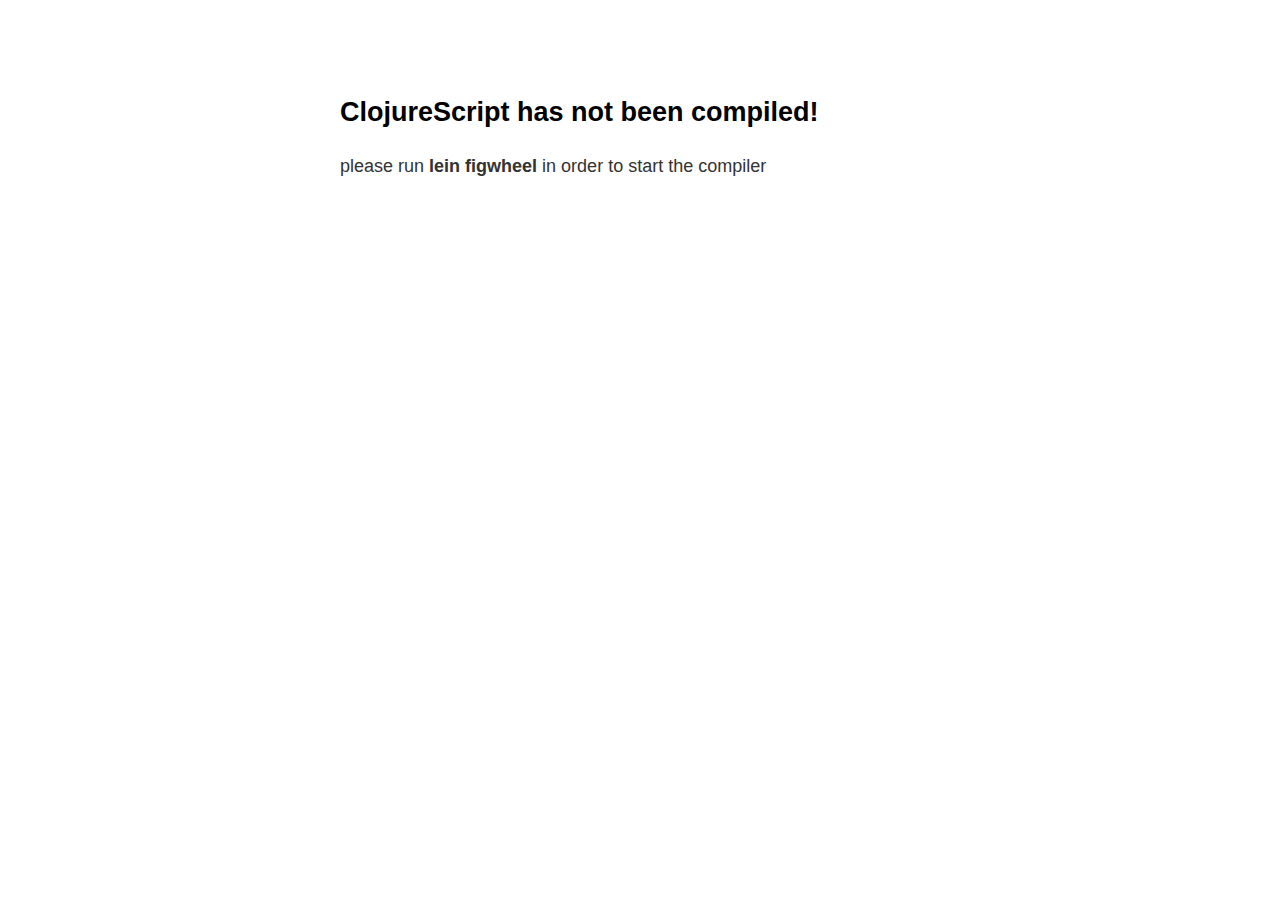
==== docs/index.html @ 3be82f99 "migrated to reagent" ====
<!DOCTYPE html>
<html>
  <head>
    <meta charset="utf-8">
    <meta content="width=device-width, initial-scale=1" name="viewport">
    <link href="css/site.css" rel="stylesheet" type="text/css">
  </head>
  <body>
    <div id="app">
      <h3>ClojureScript has not been compiled!</h3>
      <p>please run <b>lein figwheel</b> in order to start the compiler</p>
    </div>
    <script src="js/app.js" type="text/javascript"></script>
  </body>
</html>
---- docs/css/site.css ----
body {
  font-family: 'Helvetica Neue', Verdana, Helvetica, Arial, sans-serif;
  max-width: 600px;
  margin: 0 auto;
  padding-top: 72px;
  -webkit-font-smoothing: antialiased;
  font-size: 1.125em;
  color: #333;
  line-height: 1.5em;
}

h1, h2, h3 {
  color: #000;
}
h1 {
  font-size: 2.5em
}

h2 {
  font-size: 2em
}

h3 {
  font-size: 1.5em
}

a {
  text-decoration: none;
  color: #09f;
}

a:hover {
  text-decoration: underline;
}
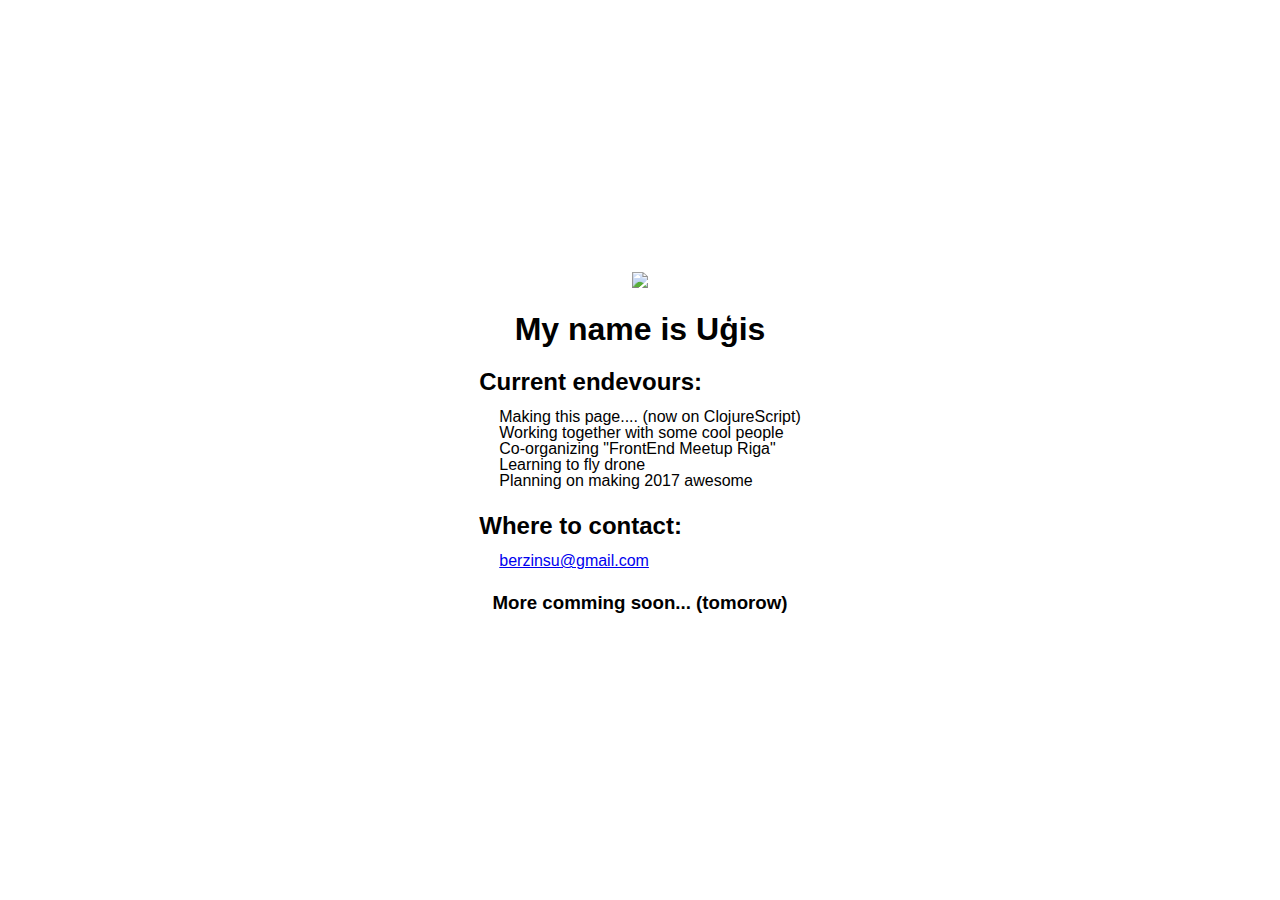
==== commit d1dba7d9: "implemented initial index.html in ClojureScrip" ====
--- a/docs/index.html
+++ b/docs/index.html
@@ -1,16 +1,27 @@
-
 <!DOCTYPE html>
 <html>
-  <head>
-    <meta charset="utf-8">
+<head>
+    <meta charset="UTF-8">
+    <title>Ugis.be</title>
+    <meta name="description" content="Uģis Bērziņš homepage">
+    <meta name="keywords"
+          content="Uģis,Bērziņš,homepage,ugis.be,mājaslapa,mājas,lapa,front,end,Frontend,meetup,Riga,Rīga">
     <meta content="width=device-width, initial-scale=1" name="viewport">
     <link href="css/site.css" rel="stylesheet" type="text/css">
-  </head>
-  <body>
-    <div id="app">
-      <h3>ClojureScript has not been compiled!</h3>
-      <p>please run <b>lein figwheel</b> in order to start the compiler</p>
-    </div>
-    <script src="js/app.js" type="text/javascript"></script>
-  </body>
+</head>
+<body>
+<div id="app">
+    <img src="img/hex-loader2.gif"/>
+</div>
+<script src="js/app.js" type="text/javascript"></script>
+<script>
+  (function(i,s,o,g,r,a,m){i['GoogleAnalyticsObject']=r;i[r]=i[r]||function(){
+  (i[r].q=i[r].q||[]).push(arguments)},i[r].l=1*new Date();a=s.createElement(o),
+  m=s.getElementsByTagName(o)[0];a.async=1;a.src=g;m.parentNode.insertBefore(a,m)
+  })(window,document,'script','https://www.google-analytics.com/analytics.js','ga');
+
+  ga('create', 'UA-24999115-3', 'auto');
+  ga('send', 'pageview');
+</script>
+</body>
 </html>
--- a/docs/css/site.css
+++ b/docs/css/site.css
@@ -1,34 +1,67 @@
+/* http://meyerweb.com/eric/tools/css/reset/ 
+   v2.0 | 20110126
+   License: none (public domain)
+*/
+
+html, body, div, span, applet, object, iframe,
+h1, h2, h3, h4, h5, h6, p, blockquote, pre,
+a, abbr, acronym, address, big, cite, code,
+del, dfn, em, img, ins, kbd, q, s, samp,
+small, strike, strong, sub, sup, tt, var,
+b, u, i, center,
+dl, dt, dd, ol, ul, li,
+fieldset, form, label, legend,
+table, caption, tbody, tfoot, thead, tr, th, td,
+article, aside, canvas, details, embed, 
+figure, figcaption, footer, header, hgroup, 
+menu, nav, output, ruby, section, summary,
+time, mark, audio, video {
+	margin: 0;
+	padding: 0;
+	border: 0;
+	font-size: 100%;
+	font: inherit;
+	vertical-align: baseline;
+}
+/* HTML5 display-role reset for older browsers */
+article, aside, details, figcaption, figure, 
+footer, header, hgroup, menu, nav, section {
+	display: block;
+}
 body {
-  font-family: 'Helvetica Neue', Verdana, Helvetica, Arial, sans-serif;
-  max-width: 600px;
-  margin: 0 auto;
-  padding-top: 72px;
-  -webkit-font-smoothing: antialiased;
-  font-size: 1.125em;
-  color: #333;
-  line-height: 1.5em;
+	line-height: 1;
+}
+ol, ul {
+	list-style: none;
+}
+blockquote, q {
+	quotes: none;
+}
+blockquote:before, blockquote:after,
+q:before, q:after {
+	content: '';
+	content: none;
+}
+table {
+	border-collapse: collapse;
+	border-spacing: 0;
 }
 
-h1, h2, h3 {
-  color: #000;
-}
-h1 {
-  font-size: 2.5em
+/* Some Global rules*/
+
+*, body {
+    box-sizing: border-box;
+    font-family: -apple-system, BlinkMacSystemFont, "Segoe UI", Helvetica, Arial, sans-serif, "Apple Color Emoji", "Segoe UI Emoji", "Segoe UI Symbol"
 }
 
-h2 {
-  font-size: 2em
-}
+html {
+    height: 100%;}
 
-h3 {
-  font-size: 1.5em
-}
-
-a {
-  text-decoration: none;
-  color: #09f;
-}
-
-a:hover {
-  text-decoration: underline;
-}
+body {
+    display:flex;
+    align-items:center;
+    justify-content:center;
+    height: 100%;
+    flex-direction:column;
+    overflow: hidden;
+}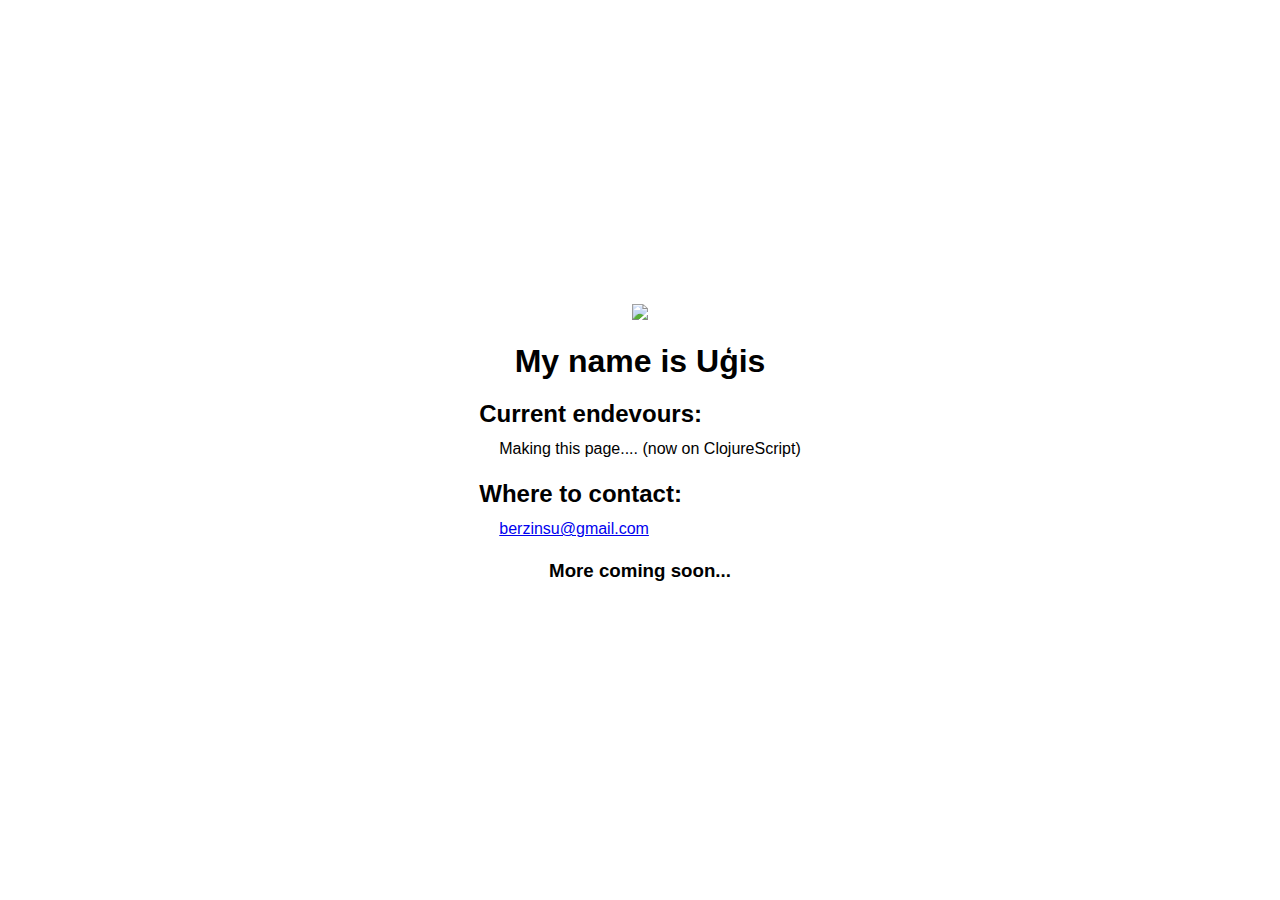
==== commit 901d2834: "Update the project and some copy" ====
--- a/docs/index.html
+++ b/docs/index.html
@@ -13,7 +13,8 @@
 <div id="app">
     <img src="img/hex-loader2.gif"/>
 </div>
-<script src="js/app.js" type="text/javascript"></script>
+<script src="js/client.js" type="text/javascript"></script>
+
 <script>
   (function(i,s,o,g,r,a,m){i['GoogleAnalyticsObject']=r;i[r]=i[r]||function(){
   (i[r].q=i[r].q||[]).push(arguments)},i[r].l=1*new Date();a=s.createElement(o),
